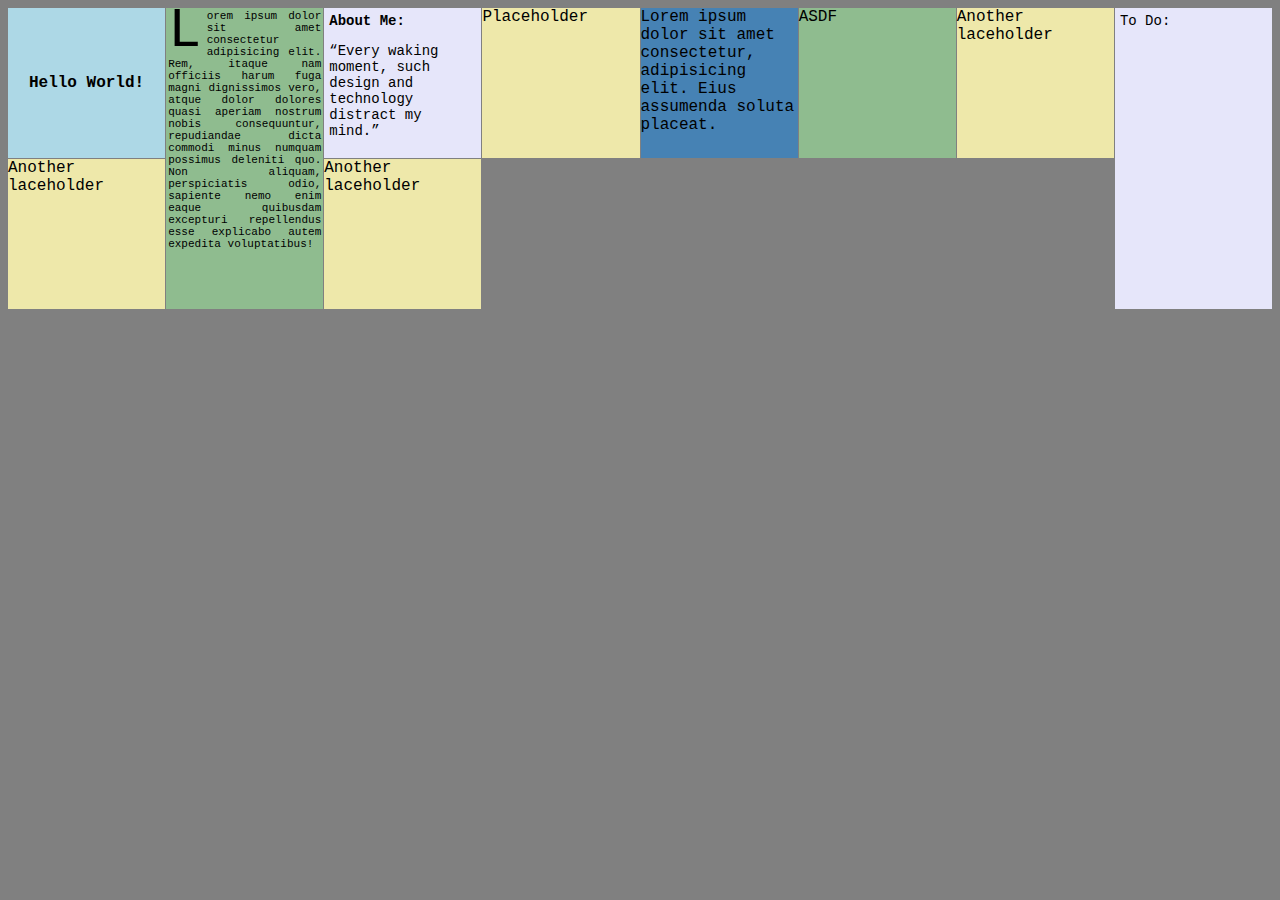
==== HelloWorldSandbox.html @ 442486b2 "better css grid" ====
<!DOCTYPE html>
<html>
<head>
  <title>HelloWorldSandbox</title>
</head>

<style>
  .helloWorld {
    display: grid;
    background: lightblue;
    justify-content: center;
    align-content: center;
    }
  .paleGoldenRodBox {
    background: palegoldenrod;
    }
  .steelBlueBox {
    background: steelblue;
  }
  .darkSeaGreenBox {
    background: darkseagreen;
    text-align: justify;
    }
  .lavenderBox {
    background: lavender;
    font-size: 14px;
    padding: 5px;
    }
  .lorem {
    background: darkseagreen;
    font-size: 11px;
    text-align: justify;
    padding: 2px;
    grid-row: span 2;
  }
  .helloWorldToDo{
    background: lavender;
    font-size: 14px;
    padding: 5px;
    grid-row: span 2;
  }
  .dropCap {
    float: left;
    width: 0.7em;
    font-size: 500%;
    line-height: 80%;
  }

  .container{
    font-size: 16px;
    font-family: Courier, 'Courier New',  monospace;
    background: gray;
    display: grid;
    grid-template-columns: repeat(auto-fill, minmax(150px,1fr));
    grid-auto-rows: 150px;
    grid-gap: 1px;
    align-content: center;
    justify-content: center;
  }
</style>

<body style="background: gray;">
    
  <div class="container">
    
    <div class="helloWorld"><strong>Hello World!</strong></div>
    
    <div class="lorem"><div class="dropCap">L</div>orem ipsum dolor sit amet consectetur adipisicing elit. Rem, itaque nam officiis harum fuga magni dignissimos vero, atque dolor dolores quasi aperiam nostrum nobis consequuntur, repudiandae dicta commodi minus numquam possimus deleniti quo. Non aliquam, perspiciatis odio, sapiente nemo enim eaque quibusdam excepturi repellendus esse explicabo autem expedita voluptatibus!</div>

    <div class="lavenderBox"><b>About Me:</b> 
      <p><q>Every waking moment, such design and technology distract my mind.</q></p>
    </div>

    <div class="paleGoldenRodBox">Placeholder</div>
  
    <div class="steelBlueBox">Lorem ipsum dolor sit amet consectetur, adipisicing elit. Eius assumenda soluta placeat.</div>

    <div class="darkSeaGreenBox">ASDF</div>

    <div class="paleGoldenRodBox">Another laceholder</div>

    <div class="helloWorldToDo">To Do:</div>

    <div class="paleGoldenRodBox">Another laceholder</div>

    <div class="paleGoldenRodBox">Another laceholder</div>
  
  </div>
</body>
</html>
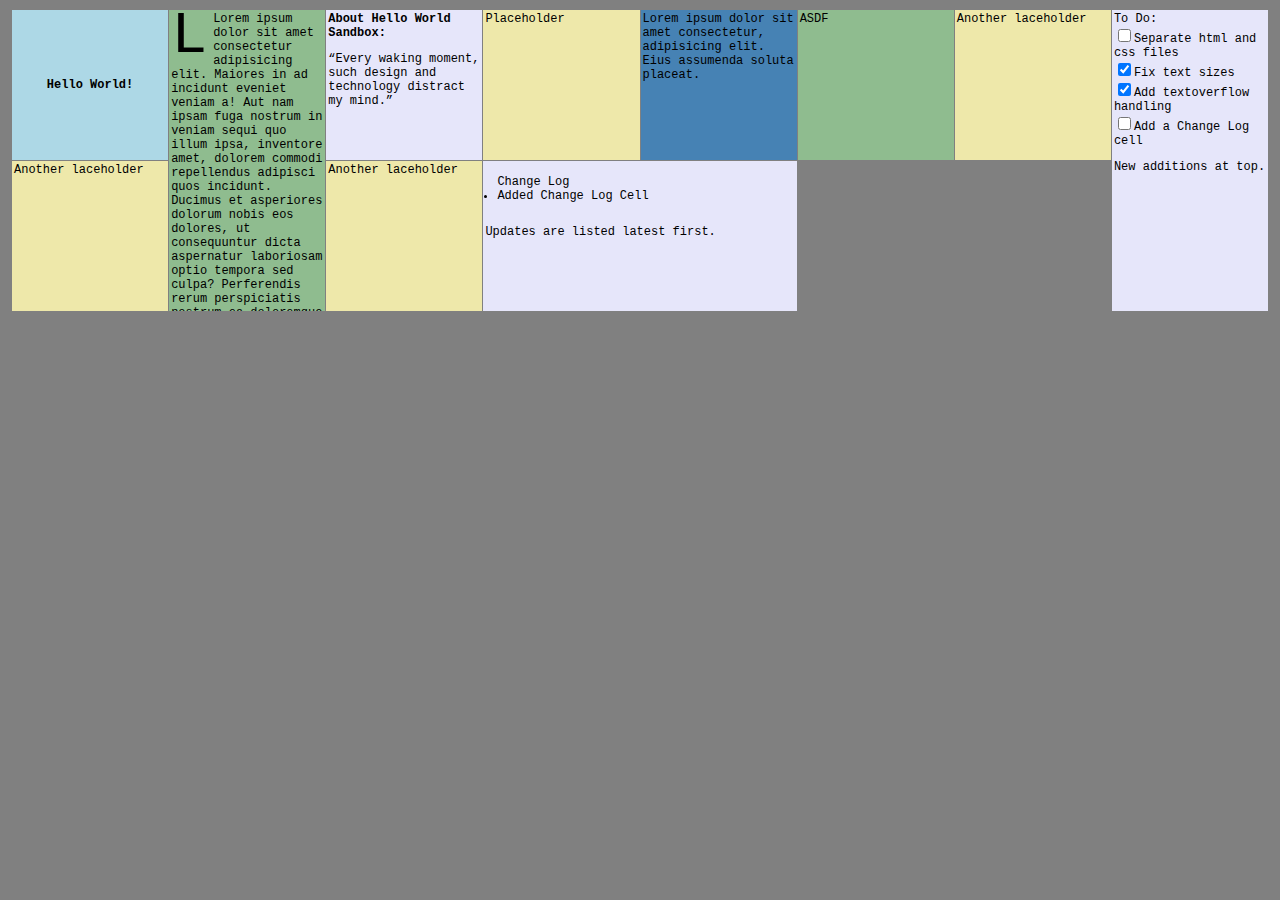
==== commit 578c1666: "removed redundant css and fixed text sizes" ====
--- a/HelloWorldSandbox.html
+++ b/HelloWorldSandbox.html
@@ -1,10 +1,33 @@
 <!DOCTYPE html>
 <html>
-<head>
-  <title>HelloWorldSandbox</title>
-</head>
+  <head>
+    <title>HelloWorldSandbox</title>
+    <meta name="viewport" content="width=device-width">
 
-<style>
+  </head>
+
+  <style>
+
+  .container{
+    font-size: 12px;
+    font-family: Courier, 'Courier New',  monospace;
+    padding: 2px;
+    margin: 2px;
+    overflow: scroll;
+    background: gray;
+    display: grid;
+    grid-template-columns: repeat(auto-fill, minmax(150px,1fr));
+    grid-auto-rows: 150px;
+    grid-gap: 1px;
+    align-content: center;
+    justify-content: center;
+  }
+  .verticalCell2{
+    grid-row: span 2;
+  }
+  .horizontalCell2{
+    grid-column: span 2;
+  }
   .helloWorld {
     display: grid;
     background: lightblue;
@@ -13,49 +36,38 @@
     }
   .paleGoldenRodBox {
     background: palegoldenrod;
+    padding: 2px;
+    overflow: auto;
     }
   .steelBlueBox {
     background: steelblue;
+    padding: 2px;
+    overflow: auto;
   }
   .darkSeaGreenBox {
     background: darkseagreen;
-    text-align: justify;
+    padding: 2px;
+    overflow: auto;
     }
   .lavenderBox {
     background: lavender;
-    font-size: 14px;
-    padding: 5px;
+    padding: 2px;
+    overflow: auto;
     }
-  .lorem {
-    background: darkseagreen;
-    font-size: 11px;
-    text-align: justify;
-    padding: 2px;
-    grid-row: span 2;
-  }
-  .helloWorldToDo{
-    background: lavender;
-    font-size: 14px;
-    padding: 5px;
-    grid-row: span 2;
-  }
   .dropCap {
     float: left;
     width: 0.7em;
     font-size: 500%;
     line-height: 80%;
   }
+  /* Global */
 
-  .container{
+  ul {
+    padding: 10px;
+    margin: 2px;
+  }
+  body{
     font-size: 16px;
-    font-family: Courier, 'Courier New',  monospace;
-    background: gray;
-    display: grid;
-    grid-template-columns: repeat(auto-fill, minmax(150px,1fr));
-    grid-auto-rows: 150px;
-    grid-gap: 1px;
-    align-content: center;
-    justify-content: center;
   }
 </style>
 
@@ -65,9 +77,9 @@
     
     <div class="helloWorld"><strong>Hello World!</strong></div>
     
-    <div class="lorem"><div class="dropCap">L</div>orem ipsum dolor sit amet consectetur adipisicing elit. Rem, itaque nam officiis harum fuga magni dignissimos vero, atque dolor dolores quasi aperiam nostrum nobis consequuntur, repudiandae dicta commodi minus numquam possimus deleniti quo. Non aliquam, perspiciatis odio, sapiente nemo enim eaque quibusdam excepturi repellendus esse explicabo autem expedita voluptatibus!</div>
+    <div class="darkSeaGreenBox verticalCell2"><div class="dropCap">L</div>Lorem ipsum dolor sit amet consectetur adipisicing elit. Maiores in ad incidunt eveniet veniam a! Aut nam ipsam fuga nostrum in veniam sequi quo illum ipsa, inventore amet, dolorem commodi repellendus adipisci quos incidunt. Ducimus et asperiores dolorum nobis eos dolores, ut consequuntur dicta aspernatur laboriosam optio tempora sed culpa? Perferendis rerum perspiciatis nostrum ea doloremque voluptate, illo atque cumque ut dicta voluptas laborum odit ratione consectetur ipsum libero consequuntur repellat soluta veniam eos quaerat?</div>
 
-    <div class="lavenderBox"><b>About Me:</b> 
+    <div class="lavenderBox"><strong>About Hello World Sandbox:</strong>
       <p><q>Every waking moment, such design and technology distract my mind.</q></p>
     </div>
 
@@ -79,12 +91,29 @@
 
     <div class="paleGoldenRodBox">Another laceholder</div>
 
-    <div class="helloWorldToDo">To Do:</div>
+    <div class="lavenderBox verticalCell2">To Do:
+      <form action="">
+        <input type="checkbox">Separate html and css files<br>
+        <input type="checkbox" checked>Fix text sizes<br>
+        <input type="checkbox" checked>Add textoverflow handling<br>
+        <input type="checkbox">Add a Change Log cell 
+      </form>
+      <p>New additions at top.</p>
+    </div>
 
     <div class="paleGoldenRodBox">Another laceholder</div>
 
     <div class="paleGoldenRodBox">Another laceholder</div>
+
+    <div class="lavenderBox horizontalCell2">
+      <ul>Change Log
+        <li>Added Change Log Cell</li>
+      </ul>
+      <p>Updates are listed latest first.</p>
+    </div>
+
+  </div>
   
-  </div>
 </body>
+
 </html>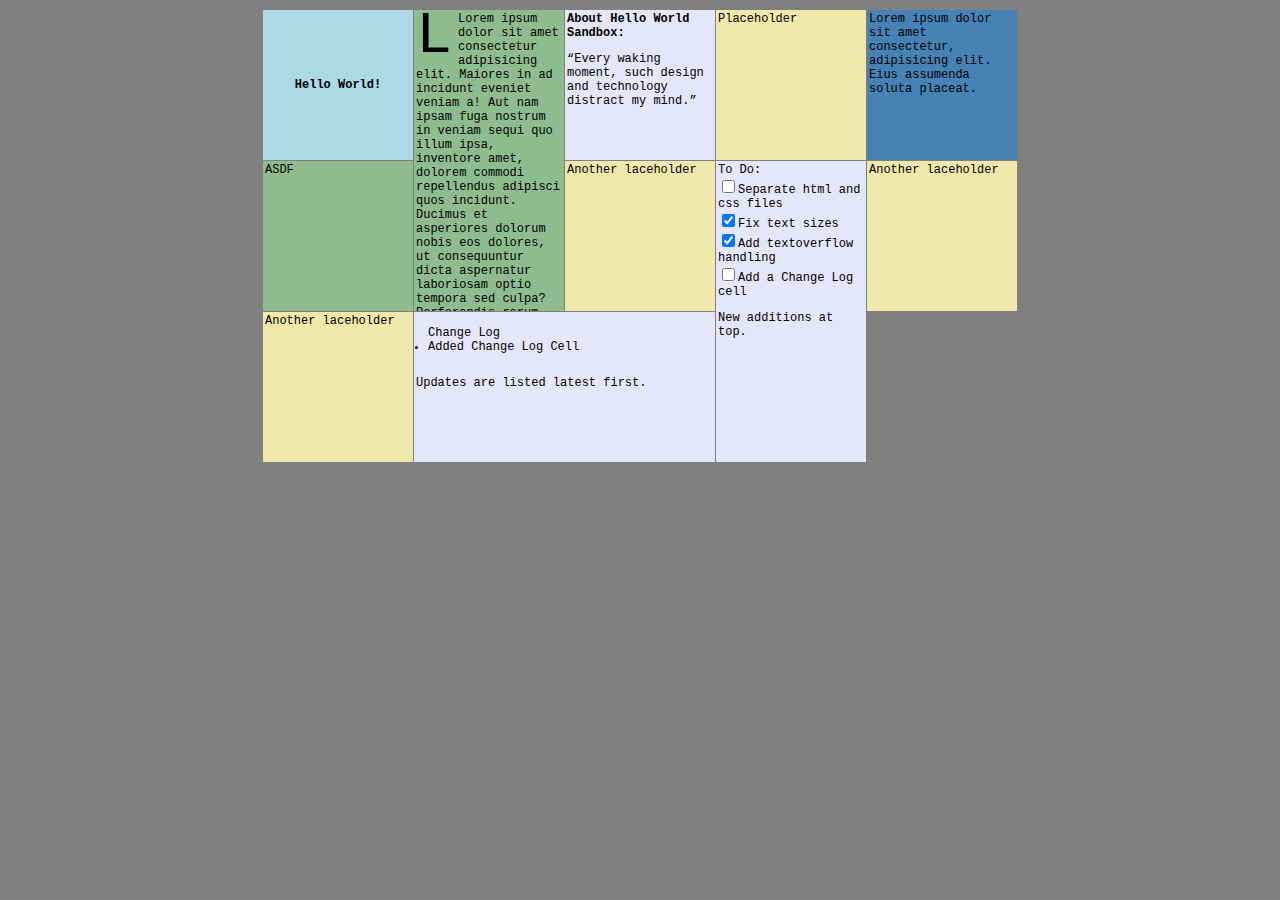
==== commit 5d2614ab: "minor adjustment" ====
--- a/HelloWorldSandbox.html
+++ b/HelloWorldSandbox.html
@@ -3,73 +3,8 @@
   <head>
     <title>HelloWorldSandbox</title>
     <meta name="viewport" content="width=device-width">
-
+    <link rel="stylesheet" type="text/css" media="screen" href="style.css" />
   </head>
-
-  <style>
-
-  .container{
-    font-size: 12px;
-    font-family: Courier, 'Courier New',  monospace;
-    padding: 2px;
-    margin: 2px;
-    overflow: scroll;
-    background: gray;
-    display: grid;
-    grid-template-columns: repeat(auto-fill, minmax(150px,1fr));
-    grid-auto-rows: 150px;
-    grid-gap: 1px;
-    align-content: center;
-    justify-content: center;
-  }
-  .verticalCell2{
-    grid-row: span 2;
-  }
-  .horizontalCell2{
-    grid-column: span 2;
-  }
-  .helloWorld {
-    display: grid;
-    background: lightblue;
-    justify-content: center;
-    align-content: center;
-    }
-  .paleGoldenRodBox {
-    background: palegoldenrod;
-    padding: 2px;
-    overflow: auto;
-    }
-  .steelBlueBox {
-    background: steelblue;
-    padding: 2px;
-    overflow: auto;
-  }
-  .darkSeaGreenBox {
-    background: darkseagreen;
-    padding: 2px;
-    overflow: auto;
-    }
-  .lavenderBox {
-    background: lavender;
-    padding: 2px;
-    overflow: auto;
-    }
-  .dropCap {
-    float: left;
-    width: 0.7em;
-    font-size: 500%;
-    line-height: 80%;
-  }
-  /* Global */
-
-  ul {
-    padding: 10px;
-    margin: 2px;
-  }
-  body{
-    font-size: 16px;
-  }
-</style>
 
 <body style="background: gray;">
     
--- a/style.css
+++ b/style.css
@@ -0,0 +1,62 @@
+.container{
+  font-size: 12px;
+  font-family: Courier, 'Courier New',  monospace;
+  padding: 2px;
+  margin: 2px;
+  overflow: scroll;
+  background: gray;
+  display: grid;
+  grid-template-columns: repeat(5, 150px);
+  grid-auto-rows: 150px;
+  grid-gap: 1px;
+  align-content: center;
+  justify-content: center;
+}
+.verticalCell2{
+  grid-row: span 2;
+}
+.horizontalCell2{
+  grid-column: span 2;
+}
+.helloWorld {
+  display: grid;
+  background: lightblue;
+  justify-content: center;
+  align-content: center;
+  }
+.paleGoldenRodBox {
+  background: palegoldenrod;
+  padding: 2px;
+  overflow: auto;
+  }
+.steelBlueBox {
+  background: steelblue;
+  padding: 2px;
+  overflow: auto;
+}
+.darkSeaGreenBox {
+  background: darkseagreen;
+  padding: 2px;
+  overflow: auto;
+  }
+.lavenderBox {
+  background: lavender;
+  padding: 2px;
+  overflow: auto;
+  }
+.dropCap {
+  float: left;
+  width: 0.7em;
+  font-size: 500%;
+  line-height: 80%;
+}
+/* Global */
+
+ul {
+  padding: 10px;
+  margin: 2px;
+}
+body{
+  font-size: 16px;
+}
+</style>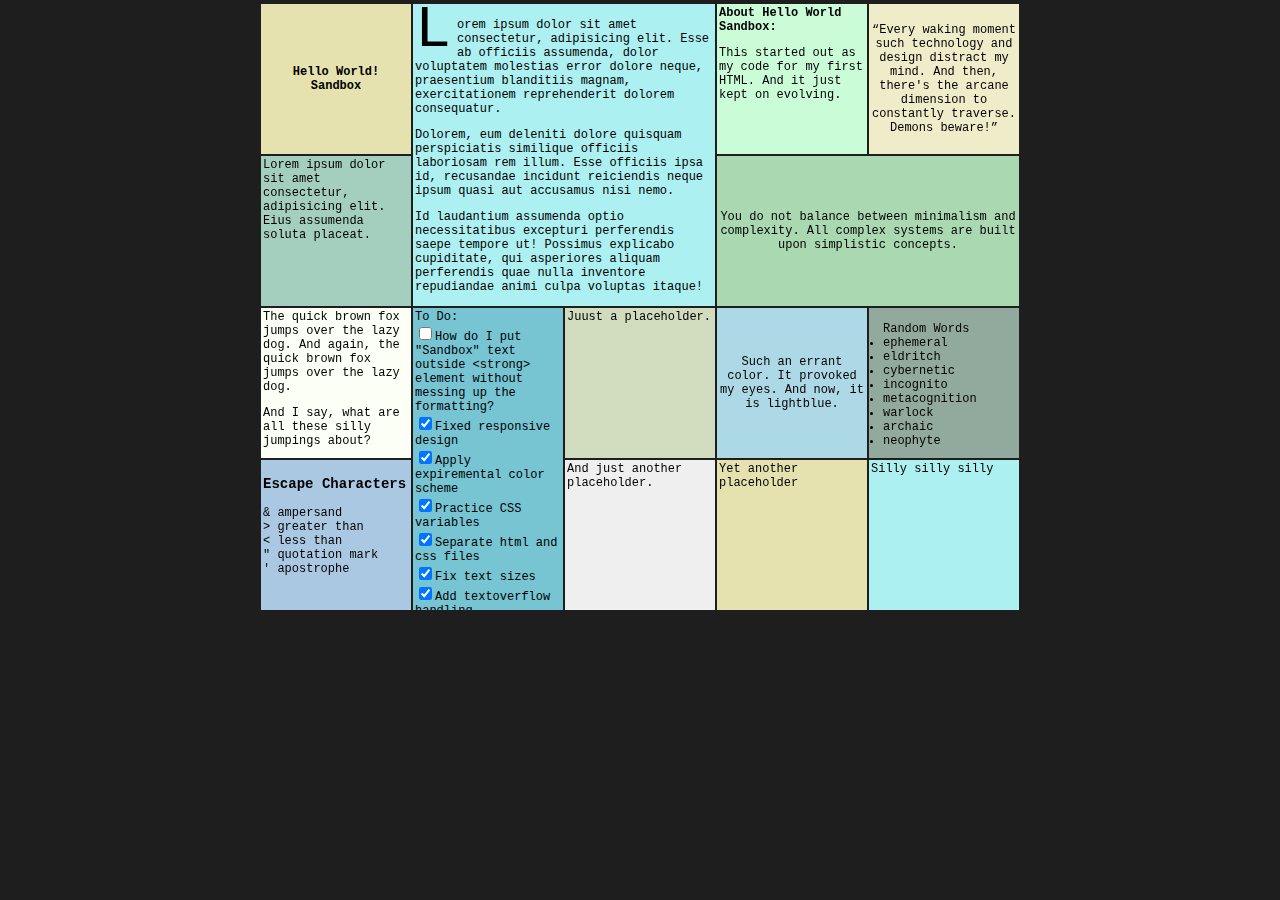
==== commit ab902eb4: "code rework, css variables implementation" ====
--- a/HelloWorldSandbox.html
+++ b/HelloWorldSandbox.html
@@ -6,49 +6,75 @@
     <link rel="stylesheet" type="text/css" media="screen" href="style.css" />
   </head>
 
-<body style="background: gray;">
+<body >
     
   <div class="container">
     
-    <div class="helloWorld"><strong>Hello World!</strong></div>
+    <div class="cell1 cellCenterAll"><strong>Hello World! <br>Sandbox</strong></div>
     
-    <div class="darkSeaGreenBox verticalCell2"><div class="dropCap">L</div>Lorem ipsum dolor sit amet consectetur adipisicing elit. Maiores in ad incidunt eveniet veniam a! Aut nam ipsam fuga nostrum in veniam sequi quo illum ipsa, inventore amet, dolorem commodi repellendus adipisci quos incidunt. Ducimus et asperiores dolorum nobis eos dolores, ut consequuntur dicta aspernatur laboriosam optio tempora sed culpa? Perferendis rerum perspiciatis nostrum ea doloremque voluptate, illo atque cumque ut dicta voluptas laborum odit ratione consectetur ipsum libero consequuntur repellat soluta veniam eos quaerat?</div>
+    <div class="cell2 cellTextOverflow bigCell"><div class="dropCap">L</div><p>orem ipsum dolor sit amet consectetur, adipisicing elit. Esse ab officiis assumenda, dolor voluptatem molestias error dolore neque, praesentium blanditiis magnam, exercitationem reprehenderit dolorem consequatur.</p>
+    <p>Dolorem, eum deleniti dolore quisquam perspiciatis similique officiis laboriosam rem illum. Esse officiis ipsa id, recusandae incidunt reiciendis neque ipsum quasi aut accusamus nisi nemo.</p>
+    <p>Id laudantium assumenda optio necessitatibus excepturi perferendis saepe tempore ut! Possimus explicabo cupiditate, qui asperiores aliquam perferendis quae nulla inventore repudiandae animi culpa voluptas itaque!</p></div>
 
-    <div class="lavenderBox"><strong>About Hello World Sandbox:</strong>
-      <p><q>Every waking moment, such design and technology distract my mind.</q></p>
+    <div class="cell4"><strong>About Hello World Sandbox:</strong>
+      <p>This started out as my code for my first HTML. And it just kept on evolving.</p>
     </div>
 
-    <div class="paleGoldenRodBox">Placeholder</div>
+    <div class="cell5 cellCenterAll"><q>Every waking moment such technology and design distract my mind. And then, there's the arcane dimension to constantly traverse. Demons beware!</q></div>
   
-    <div class="steelBlueBox">Lorem ipsum dolor sit amet consectetur, adipisicing elit. Eius assumenda soluta placeat.</div>
+    <div class="cell6">Lorem ipsum dolor sit amet consectetur, adipisicing elit. Eius assumenda soluta placeat.</div>
 
-    <div class="darkSeaGreenBox">ASDF</div>
+    <div class="cell7 wideCell cellCenterAll">You do not balance between minimalism and complexity. All complex systems are built upon simplistic concepts.</div>
 
-    <div class="paleGoldenRodBox">Another laceholder</div>
+    <div class="cell8">The quick brown fox jumps over the lazy dog. And again, the quick brown fox jumps over the lazy dog.<p>And I say, what are all these silly jumpings about?</p></div>
 
-    <div class="lavenderBox verticalCell2">To Do:
+    <div class="cell9 cellTextOverflow tallCell">To Do:
       <form action="">
-        <input type="checkbox">Separate html and css files<br>
+        <input type="checkbox">How do I put "Sandbox" text outside &ltstrong&gt element without messing up the formatting? <br>
+        <input type="checkbox" checked>Fixed responsive design <br>
+        <input type="checkbox" checked>Apply expiremental color scheme <br>
+        <input type="checkbox" checked>Practice CSS variables <br>
+        <input type="checkbox" checked>Separate html and css files<br>
         <input type="checkbox" checked>Fix text sizes<br>
         <input type="checkbox" checked>Add textoverflow handling<br>
-        <input type="checkbox">Add a Change Log cell 
       </form>
       <p>New additions at top.</p>
     </div>
 
-    <div class="paleGoldenRodBox">Another laceholder</div>
+    <div class="cell10">Juust a placeholder.</div>
 
-    <div class="paleGoldenRodBox">Another laceholder</div>
+    <div class="cell11 cellCenterAll">Such an errant color. It provoked my eyes. And now, it is lightblue.</div>
 
-    <div class="lavenderBox horizontalCell2">
-      <ul>Change Log
-        <li>Added Change Log Cell</li>
+    <div class="cell12">
+      <ul>Random Words
+        <li>ephemeral</li>
+        <li>eldritch</li>
+        <li>cybernetic</li>
+        <li>incognito</li>
+        <li>metacognition</li>
+        <li>warlock</li>
+        <li>archaic</li>
+        <li>neophyte</li>
       </ul>
-      <p>Updates are listed latest first.</p>
+    </div>
+    
+    <div class="cell13"> 
+      <h3>Escape Characters</h3>
+      &amp ampersand<br>
+      &gt greater than <br>
+      &lt less than <br>
+      &quot quotation mark <br>
+      &apos; apostrophe
     </div>
 
+    <div class="cell14">And just another placeholder.</div>
+
+    <div class="cell1">Yet another placeholder</div>
+
+    <div class="cell2">Silly silly silly</div>
+
+  
+  
   </div>
-  
 </body>
-
 </html>--- a/style.css
+++ b/style.css
@@ -1,62 +1,204 @@
-.container{
+/* Globals */
+
+ul {
+  padding: 10px;
+  margin: 2px;
+}
+
+body{
   font-size: 12px;
   font-family: Courier, 'Courier New',  monospace;
   padding: 2px;
   margin: 2px;
-  overflow: scroll;
-  background: gray;
+  background: #1e1e1e;
+}
+
+:root{
+  /* cell colors */
+  --cellColor1: #e6e2af;
+  --cellColor2: #acf0f2;
+  --cellColor3: #a7a37e;
+  --cellColor4: #cafcd8;
+  --cellColor5: #efecca;
+  --cellColor6: #a4cfbe;
+  --cellColor7: #aad8b0;
+  --cellColor8: #fcfff5;
+  --cellColor9: #77c4d3;
+  --cellColor10: #d1dbbd;
+  --cellColor11: lightblue;
+  --cellColor12: #91aa9d;
+  --cellColor13: #abc8e2;
+  --cellColor14: #efefef;
+  --cellColor15: #45432f;
+
+  /* cell globals */
+  --cellPadding: 2px;
+  --lightText: #efefef;
+  --darkText: #1e1e1e;
+}
+
+/* Main Container */
+.container{
   display: grid;
   grid-template-columns: repeat(5, 150px);
   grid-auto-rows: 150px;
-  grid-gap: 1px;
+  grid-gap: 2px;
   align-content: center;
   justify-content: center;
 }
-.verticalCell2{
+
+.tallCell{
   grid-row: span 2;
 }
-.horizontalCell2{
+
+.wideCell{
   grid-column: span 2;
 }
-.helloWorld {
+
+.bigCell{
+  grid-row: span 2;
+  grid-column: span 2;
+}
+
+
+
+/* individual cell classes */
+.cell1{
+  background: var(--cellColor1);
+  padding: var(--cellPadding);
+}
+.cell2{
+  background: var(--cellColor2);
+  padding: var(--cellPadding);
+}
+.cell3{
+  /* use for graphics, too dark for texts */
+  background: var(--cellColor3);
+  padding: var(--cellPadding);
+}
+.cell4{
+  background: var(--cellColor4);
+  padding: var(--cellPadding);
+}
+.cell5{
+  background: var(--cellColor5);
+  padding: var(--cellPadding);
+}
+.cell6{
+  background: var(--cellColor6);
+  padding: var(--cellPadding);
+}
+.cell7{
+  background: var(--cellColor7);
+  padding: var(--cellPadding);
+}
+.cell8{
+  background: var(--cellColor8);
+  padding: var(--cellPadding);
+}
+.cell9{
+  background: var(--cellColor9);
+  padding: var(--cellPadding);
+}
+.cell10{
+  background: var(--cellColor10);
+  padding: var(--cellPadding);
+}
+.cell11{
+  background: var(--cellColor11);
+  padding: var(--cellPadding);
+}
+.cell12{
+  background: var(--cellColor12);
+  padding: var(--cellPadding);
+}
+.cell13{
+  background: var(--cellColor13);
+  padding: var(--cellPadding);
+}
+.cell14{
+  background: var(--cellColor14);
+  padding: var(--cellPadding);
+}
+.cell15{
+  /* too dark, don't use just yet */
+  background: var(--cellColor15);
+  padding: var(--cellPadding);
+  color: var(--lightText);
+}
+
+/* special cell properties */
+.cellTextOverflow{
+  overflow: scroll;  
+}
+
+.cellCenterAll {
   display: grid;
-  background: lightblue;
-  justify-content: center;
-  align-content: center;
-  }
-.paleGoldenRodBox {
-  background: palegoldenrod;
-  padding: 2px;
-  overflow: auto;
-  }
-.steelBlueBox {
-  background: steelblue;
-  padding: 2px;
-  overflow: auto;
-}
-.darkSeaGreenBox {
-  background: darkseagreen;
-  padding: 2px;
-  overflow: auto;
-  }
-.lavenderBox {
-  background: lavender;
-  padding: 2px;
-  overflow: auto;
-  }
+  align-items: center;
+  text-align: center;
+}
+
+
 .dropCap {
   float: left;
   width: 0.7em;
   font-size: 500%;
   line-height: 80%;
 }
-/* Global */
-
-ul {
-  padding: 10px;
-  margin: 2px;
-}
-body{
-  font-size: 16px;
-}
-</style>+
+@media(max-width: 1200px) {
+  .container{
+   display: grid;
+   grid-template-columns: repeat(4, 150px);
+  }
+  .tallCell{
+    grid-row: span 2;
+  }
+
+  .wideCell{
+    grid-column: span 2;
+  }
+
+  .bigCell{
+    grid-row: span 2;
+    grid-column: span 2;
+  }
+}
+
+@media(max-width: 800px) {
+   .container{
+    display: grid;
+    grid-template-columns: repeat(3, 150px);
+  }
+  .tallCell{
+    grid-row: span 2;
+  }
+
+  .wideCell{
+    grid-column: span 2;
+  }
+
+  .bigCell{
+    grid-row: span 1;
+    grid-column: span 2;
+  }
+}
+
+  @media(max-width: 480px) {
+    .container{
+     display: grid;
+     grid-template-columns: repeat(2, 150px);
+    }
+    .tallCell{
+      grid-row: span 1;
+    }
+  
+    .wideCell{
+      grid-column: span 1;
+    }
+  
+    .bigCell{
+      grid-row: span 1;
+      grid-column: span 1;
+    }
+  }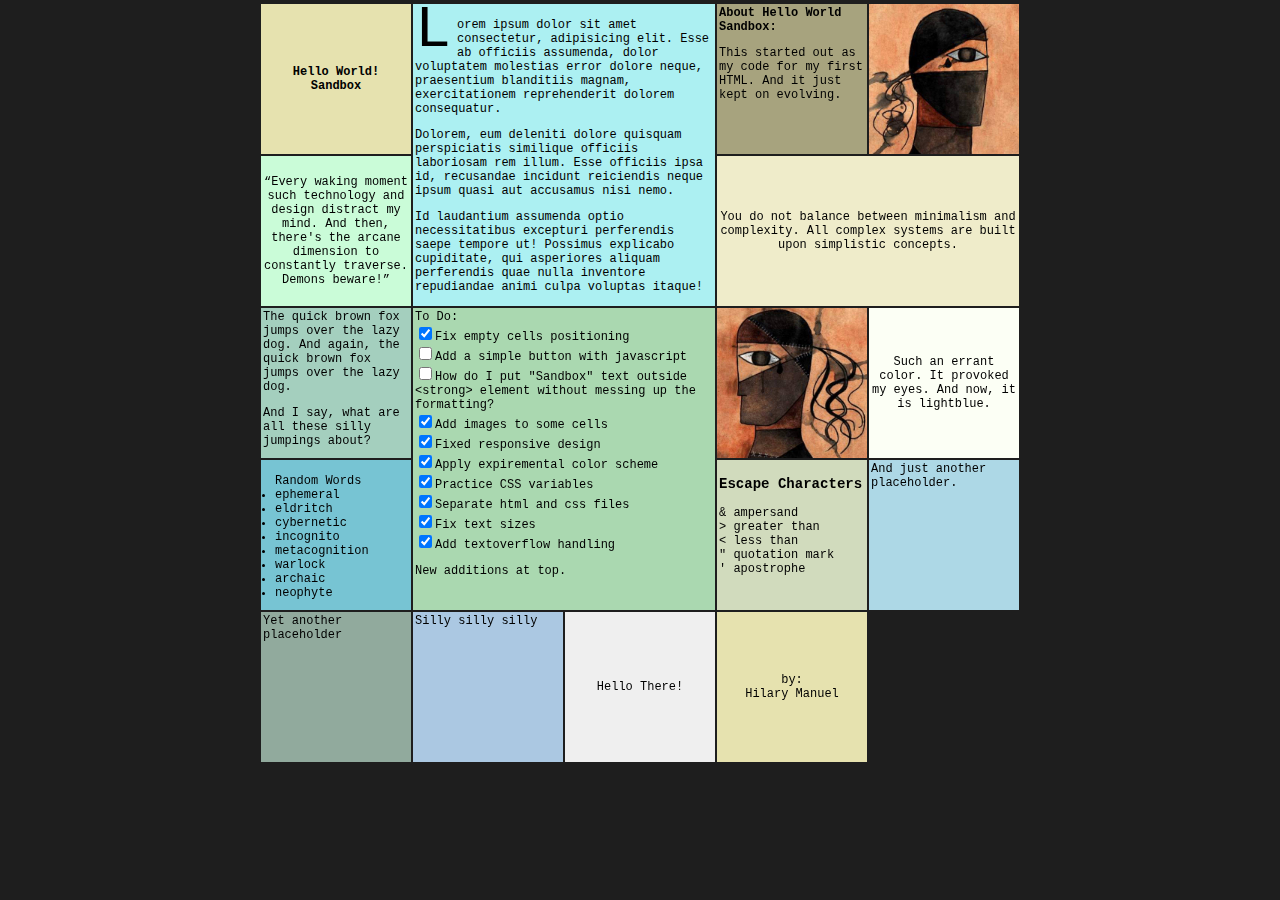
==== commit 17b704d7: "added: cell images, grid auto flow" ====
--- a/HelloWorldSandbox.html
+++ b/HelloWorldSandbox.html
@@ -10,27 +10,32 @@
     
   <div class="container">
     
-    <div class="cell1 cellCenterAll"><strong>Hello World! <br>Sandbox</strong></div>
+    <div class="cell01 cellCenterAll"><strong>Hello World! <br>Sandbox</strong></div>
     
-    <div class="cell2 cellTextOverflow bigCell"><div class="dropCap">L</div><p>orem ipsum dolor sit amet consectetur, adipisicing elit. Esse ab officiis assumenda, dolor voluptatem molestias error dolore neque, praesentium blanditiis magnam, exercitationem reprehenderit dolorem consequatur.</p>
+    <div class="cell02 cellTextOverflow bigCell"><div class="dropCap">L</div><p>orem ipsum dolor sit amet consectetur, adipisicing elit. Esse ab officiis assumenda, dolor voluptatem molestias error dolore neque, praesentium blanditiis magnam, exercitationem reprehenderit dolorem consequatur.</p>
     <p>Dolorem, eum deleniti dolore quisquam perspiciatis similique officiis laboriosam rem illum. Esse officiis ipsa id, recusandae incidunt reiciendis neque ipsum quasi aut accusamus nisi nemo.</p>
     <p>Id laudantium assumenda optio necessitatibus excepturi perferendis saepe tempore ut! Possimus explicabo cupiditate, qui asperiores aliquam perferendis quae nulla inventore repudiandae animi culpa voluptas itaque!</p></div>
 
-    <div class="cell4"><strong>About Hello World Sandbox:</strong>
+    <div class="cell03"><strong>About Hello World Sandbox:</strong>
       <p>This started out as my code for my first HTML. And it just kept on evolving.</p>
     </div>
 
-    <div class="cell5 cellCenterAll"><q>Every waking moment such technology and design distract my mind. And then, there's the arcane dimension to constantly traverse. Demons beware!</q></div>
+    <div><img src="img/ninja1.jpg" alt="ninja"></div>
+
+    <div class="cell04 cellCenterAll"><q>Every waking moment such technology and design distract my mind. And then, there's the arcane dimension to constantly traverse. Demons beware!</q></div>
   
-    <div class="cell6">Lorem ipsum dolor sit amet consectetur, adipisicing elit. Eius assumenda soluta placeat.</div>
+  
 
-    <div class="cell7 wideCell cellCenterAll">You do not balance between minimalism and complexity. All complex systems are built upon simplistic concepts.</div>
+    <div class="cell05 wideCell cellCenterAll">You do not balance between minimalism and complexity. All complex systems are built upon simplistic concepts.</div>
 
-    <div class="cell8">The quick brown fox jumps over the lazy dog. And again, the quick brown fox jumps over the lazy dog.<p>And I say, what are all these silly jumpings about?</p></div>
+    <div class="cell06">The quick brown fox jumps over the lazy dog. And again, the quick brown fox jumps over the lazy dog.<p>And I say, what are all these silly jumpings about?</p></div>
 
-    <div class="cell9 cellTextOverflow tallCell">To Do:
+    <div class="cell07 cellTextOverflow bigCell">To Do:
       <form action="">
+        <input type="checkbox" checked>Fix empty cells positioning <br>
+        <input type="checkbox">Add a simple button with javascript <br>
         <input type="checkbox">How do I put "Sandbox" text outside &ltstrong&gt element without messing up the formatting? <br>
+        <input type="checkbox" checked>Add images to some cells <br>
         <input type="checkbox" checked>Fixed responsive design <br>
         <input type="checkbox" checked>Apply expiremental color scheme <br>
         <input type="checkbox" checked>Practice CSS variables <br>
@@ -41,11 +46,11 @@
       <p>New additions at top.</p>
     </div>
 
-    <div class="cell10">Juust a placeholder.</div>
+    <div><img src="img/ninja2.jpg" alt=""></div>
 
-    <div class="cell11 cellCenterAll">Such an errant color. It provoked my eyes. And now, it is lightblue.</div>
+    <div class="cell08 cellCenterAll">Such an errant color. It provoked my eyes. And now, it is lightblue.</div>
 
-    <div class="cell12">
+    <div class="cell09">
       <ul>Random Words
         <li>ephemeral</li>
         <li>eldritch</li>
@@ -58,7 +63,7 @@
       </ul>
     </div>
     
-    <div class="cell13"> 
+    <div class="cell10"> 
       <h3>Escape Characters</h3>
       &amp ampersand<br>
       &gt greater than <br>
@@ -67,12 +72,15 @@
       &apos; apostrophe
     </div>
 
-    <div class="cell14">And just another placeholder.</div>
+    <div class="cell11">And just another placeholder.</div>
 
-    <div class="cell1">Yet another placeholder</div>
+    <div class="cell12">Yet another placeholder</div>
 
-    <div class="cell2">Silly silly silly</div>
+    <div class="cell13">Silly silly silly</div>
 
+    <div class="cell14 cellCenterAll">Hello There!</div>
+
+    <div class="cell01 cellCenterAll">by: <br>Hilary Manuel</div>
   
   
   </div>
--- a/style.css
+++ b/style.css
@@ -11,6 +11,10 @@
   padding: 2px;
   margin: 2px;
   background: #1e1e1e;
+}
+
+img{
+  width: 150px;
 }
 
 :root{
@@ -45,6 +49,7 @@
   grid-gap: 2px;
   align-content: center;
   justify-content: center;
+  grid-auto-flow: dense;
 }
 
 .tallCell{
@@ -63,40 +68,40 @@
 
 
 /* individual cell classes */
-.cell1{
+.cell01{
   background: var(--cellColor1);
   padding: var(--cellPadding);
 }
-.cell2{
+.cell02{
   background: var(--cellColor2);
   padding: var(--cellPadding);
 }
-.cell3{
+.cell03{
   /* use for graphics, too dark for texts */
   background: var(--cellColor3);
   padding: var(--cellPadding);
 }
-.cell4{
+.cell04{
   background: var(--cellColor4);
   padding: var(--cellPadding);
 }
-.cell5{
+.cell05{
   background: var(--cellColor5);
   padding: var(--cellPadding);
 }
-.cell6{
+.cell06{
   background: var(--cellColor6);
   padding: var(--cellPadding);
 }
-.cell7{
+.cell07{
   background: var(--cellColor7);
   padding: var(--cellPadding);
 }
-.cell8{
+.cell08{
   background: var(--cellColor8);
   padding: var(--cellPadding);
 }
-.cell9{
+.cell09{
   background: var(--cellColor9);
   padding: var(--cellPadding);
 }
@@ -137,7 +142,6 @@
   align-items: center;
   text-align: center;
 }
-
 
 .dropCap {
   float: left;
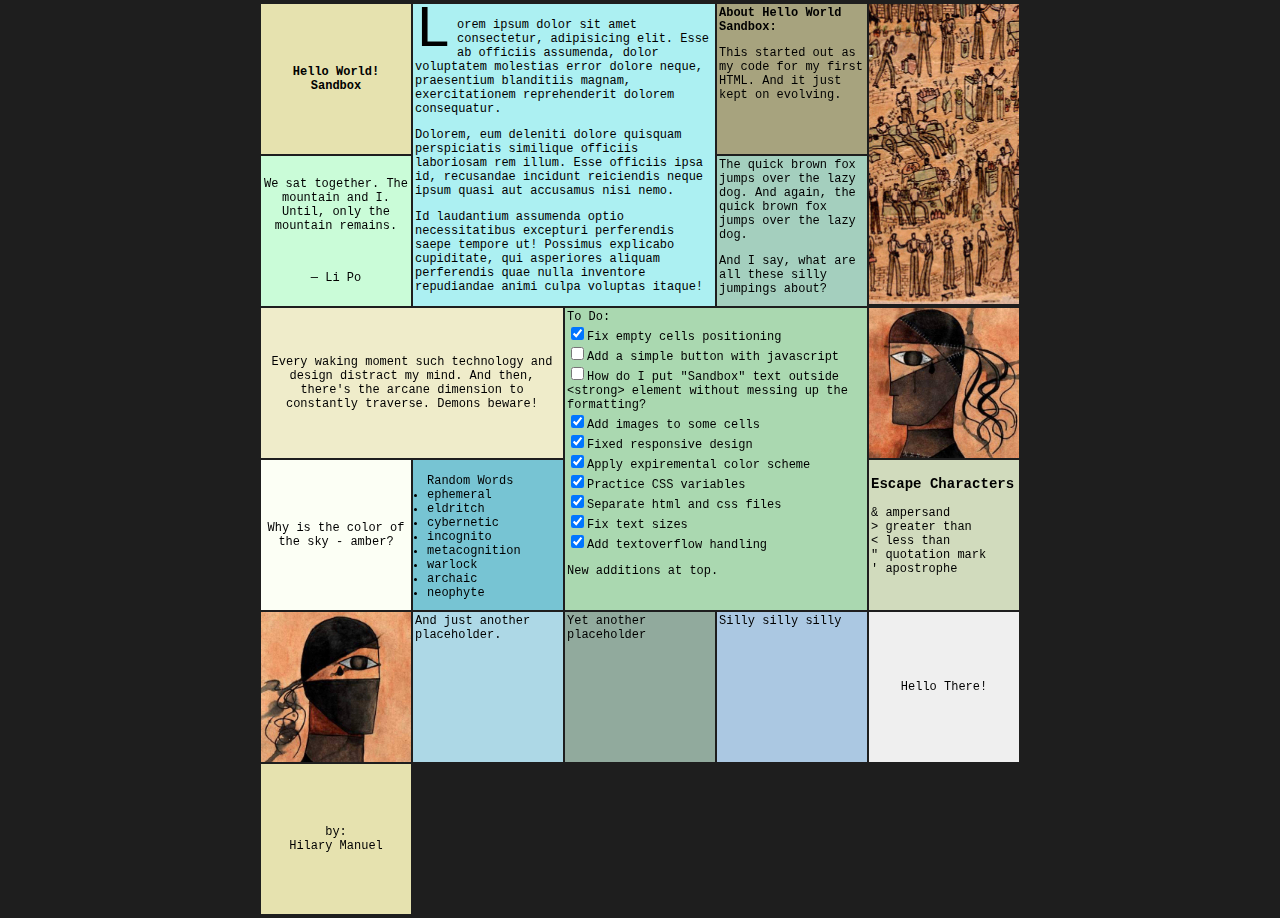
==== commit b6f7528b: "another appropriate image" ====
--- a/HelloWorldSandbox.html
+++ b/HelloWorldSandbox.html
@@ -20,13 +20,15 @@
       <p>This started out as my code for my first HTML. And it just kept on evolving.</p>
     </div>
 
-    <div><img src="img/ninja1.jpg" alt="ninja"></div>
+    <div class="tallCell"><img src="img/helloworld2.jpg" alt="Hello World"></div>
 
-    <div class="cell04 cellCenterAll"><q>Every waking moment such technology and design distract my mind. And then, there's the arcane dimension to constantly traverse. Demons beware!</q></div>
+    <div class="cell04 cellCenterAll">
+      We sat together. The mountain and I. Until, only the mountain remains.
+      <footer>— Li Po</footer>
+    </div>
   
-  
-
-    <div class="cell05 wideCell cellCenterAll">You do not balance between minimalism and complexity. All complex systems are built upon simplistic concepts.</div>
+    <div class="cell05 wideCell cellCenterAll"> 
+      <p>Every waking moment such technology and design distract my mind. And then, there's the arcane dimension to constantly traverse. Demons beware!</p></div>
 
     <div class="cell06">The quick brown fox jumps over the lazy dog. And again, the quick brown fox jumps over the lazy dog.<p>And I say, what are all these silly jumpings about?</p></div>
 
@@ -46,9 +48,9 @@
       <p>New additions at top.</p>
     </div>
 
-    <div><img src="img/ninja2.jpg" alt=""></div>
+    <div><img src="img/ninja2.jpg" alt="ninja 2"></div>
 
-    <div class="cell08 cellCenterAll">Such an errant color. It provoked my eyes. And now, it is lightblue.</div>
+    <div class="cell08 cellCenterAll">Why is the color of the sky - amber?</div>
 
     <div class="cell09">
       <ul>Random Words
@@ -72,6 +74,8 @@
       &apos; apostrophe
     </div>
 
+    <div> <img src="img/ninja1.jpg" alt="ninja 1"></div>
+
     <div class="cell11">And just another placeholder.</div>
 
     <div class="cell12">Yet another placeholder</div>
@@ -81,6 +85,8 @@
     <div class="cell14 cellCenterAll">Hello There!</div>
 
     <div class="cell01 cellCenterAll">by: <br>Hilary Manuel</div>
+
+    
   
   
   </div>
